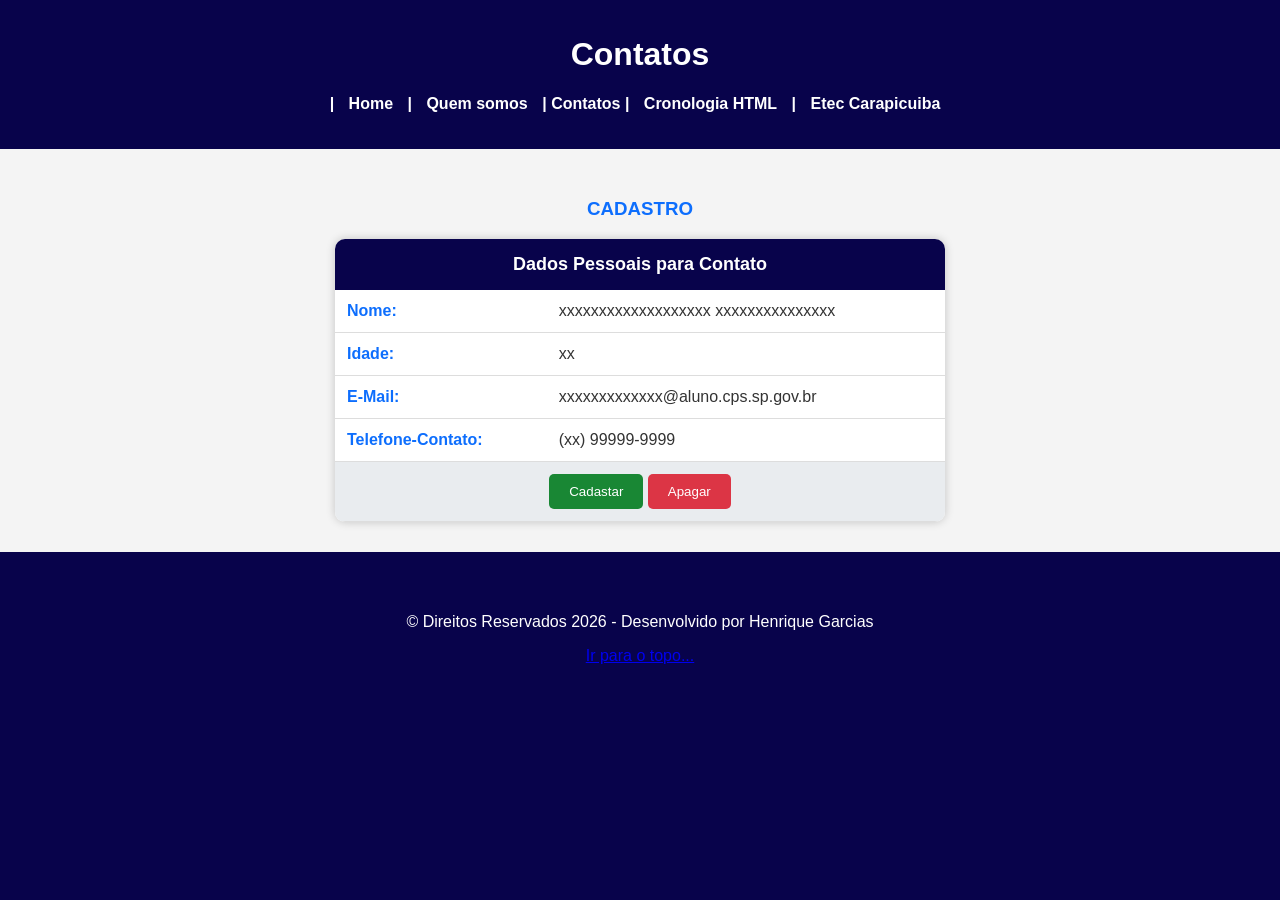
==== contatos.html @ 83538d81 "um ngc ai" ====
<!DOCTYPE html>
<html lang="pt-br">
<head>
    <meta charset="UTF-8">
    <meta name="viewport" content="width=device-width, initial-scale=1.0">
    <title>Contatos</title>
    <link rel="stylesheet" href="estilos.css">

    <!--CSS incorporado-->

    <style>
        /*Refatoração da table*/
        table {
            width: 50%;
            margin: auto;
            border-collapse: collapse;
            background-color: #ffffff;
            box-shadow: 0px 0px 10px rgba(0, 0, 0, 0.2);
            border-radius: 10px;
            overflow: hidden;
        }
        th {
            background-color: #08034b;
            color: #ffffff;
            padding: 15px;
            font-size: 18px;
        }
        td {
            padding: 12px;
            border-bottom: 1px solid #dddddd;
        }
        button{
            padding: 10px 20px;
            border: none;
            border-radius: 5px;
            background-color: #626764;
            color: #ffffff;
            transition: 0.3s;
        }
        .btn-cadastrar{
            background-color: #198734;
            color: white;
        }
        .bnt-apagar{
            background-color: #dc3545;
            color: white;
        }
        .btn:hover{
            opacity: 0.8;
            cursor: pointer;
        }
        .acoes{
            text-align: center;
            background-color: #e9ecef;
        }
    </style>
</head>
<body>
    <header>
        <h1 id="h1">Contatos</h1>
        <nav>
            <h4>
                | <a href="index.html">Home</a>
                | <a href="quemsomos.html">Quem somos</a>
                | Contatos
                | <a href="cronologiahtml.html">Cronologia HTML</a>
                | <a href="https://eteccarapicuiba.cps.sp.gov.br/" target="_blank">Etec Carapicuiba</a>
            </h4>
        </nav>
    </header>
    <main>
        <h3>CADASTRO</h3>
        <table>
            <tr>
                <th colspan="2">Dados Pessoais para Contato</th>
            </tr>
            <tr>
                <td class="label">Nome: </td>
                <td>xxxxxxxxxxxxxxxxxxx xxxxxxxxxxxxxxx</td>
            </tr>
            <tr>
                <td class="label">Idade: </td>
                <td>xx</td>
            </tr>
            <tr>
                <td class="label">E-Mail: </td>
                <td>xxxxxxxxxxxxx@aluno.cps.sp.gov.br</td>
            </tr>
            <tr>
                <td class="label">Telefone-Contato:</td>
                <td>(xx) 99999-9999</td>
            </tr>
            <tr style="text-align: center;">
                <td colspan="2" class="acoes">
                    <button class="btn btn-cadastrar">Cadastar</button>
                    <button class="btn bnt-apagar">Apagar</button>
                </td>
            </tr>
        </table>
    </main>
    <footer>
        <p>&copy; Direitos Reservados 2026 - Desenvolvido por Henrique Garcias</p>
        <a href="#h1">Ir para o topo...</a>
    </footer>
</body>
</html>
---- estilos.css ----
body {
    font-family: Arial, Helvetica, sans-serif;
    background-color: #08034b;
    margin: 0px;
    padding: 0px;
    color: #333333;
}
main {
    background-color: #f4f4f4;
}
header, footer{
    text-align: center;
    padding: 15px;
    background-color: #08034b;
    color: #ffffff;
}
footer{
    text-align: center;
    margin-top: 30px;
}
nav a{
    text-decoration: none;
    color: #ffffff;
    font-weight: bold;
    margin: 0 10px;
}
nav a:hover{
    color: #ffff00;
}
main{
    padding: 30px;
    background-color: #f4f4f4;
}
h3{
    text-align: center;
    color: #0d6efd;
}
.label{
    font-weight: bold;
    color: #0d6efd;
}
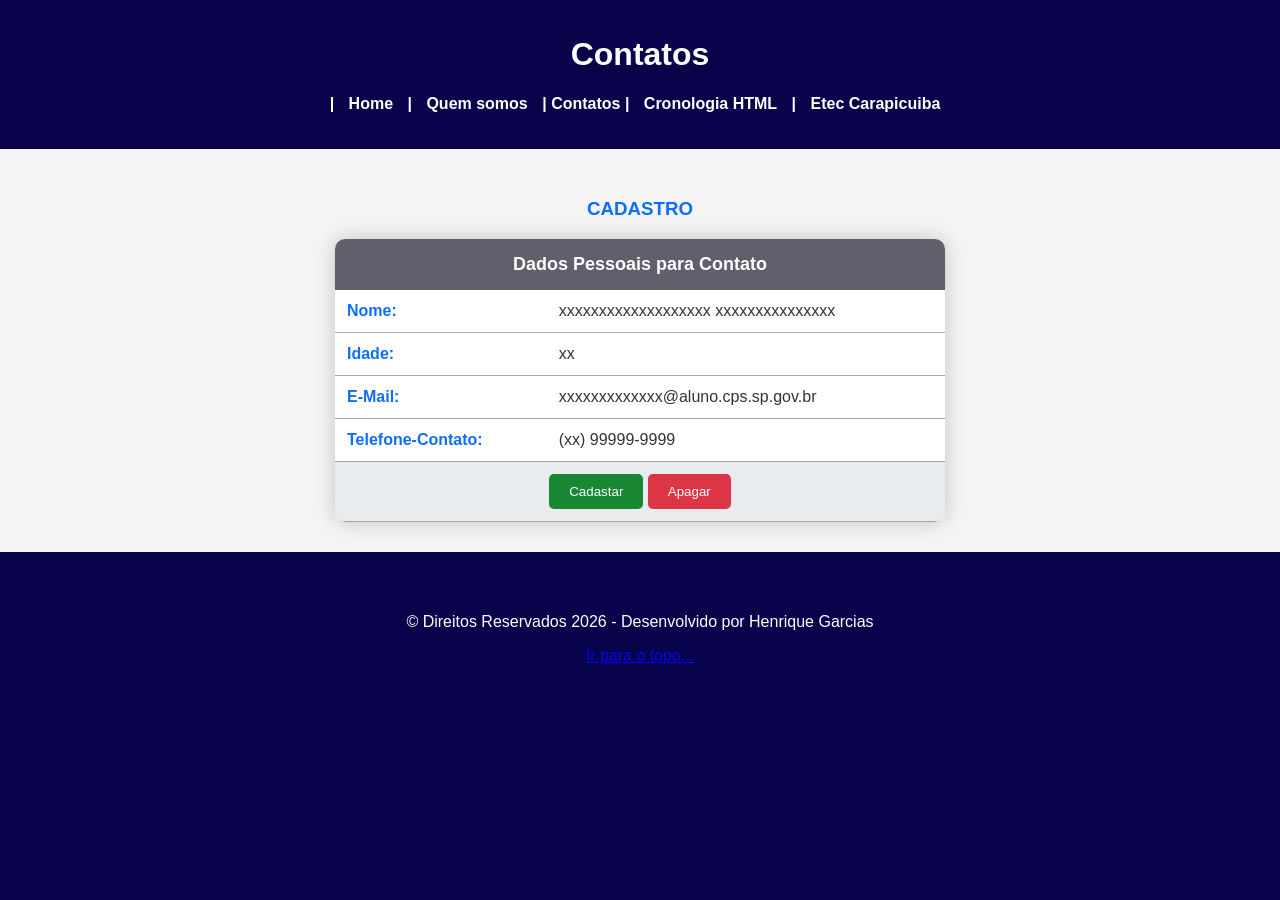
==== commit 9bf8c191: "formatação d tabela contatos" ====
--- a/contatos.html
+++ b/contatos.html
@@ -1,106 +1,88 @@
-<!DOCTYPE html>
+<!doctype html>
 <html lang="pt-br">
-<head>
-    <meta charset="UTF-8">
-    <meta name="viewport" content="width=device-width, initial-scale=1.0">
-    <title>Contatos</title>
-    <link rel="stylesheet" href="estilos.css">
+	<head>
+		<meta charset="UTF-8" />
+		<meta name="viewport" content="width=device-width, initial-scale=1.0" />
+		<title>Contatos</title>
+		<link rel="stylesheet" href="estilos.css" />
+		<style>
+			.tabela-contato {
+				width: 50%;
+				margin: auto;
+				border-collapse: collapse;
+				background-color: #ffffff;
+				box-shadow: 0px 0px 20px rgba(0, 0, 0, 0.2);
+				border-radius: 10px;
+				overflow: hidden;
+			}
+			.tabela-contato th {
+				background-color: #60606c;
+				color: #ffffff;
+				padding: 15px;
+			}
+            .tabela-contato td{
+                padding: 12px;
+                border-bottom: 1px solid #aba4a4;
+            }
+            .tabela-contato tr:hover{
+                background-color: #cac6c6;
+            }
 
-    <!--CSS incorporado-->
-
-    <style>
-        /*Refatoração da table*/
-        table {
-            width: 50%;
-            margin: auto;
-            border-collapse: collapse;
-            background-color: #ffffff;
-            box-shadow: 0px 0px 10px rgba(0, 0, 0, 0.2);
-            border-radius: 10px;
-            overflow: hidden;
-        }
-        th {
-            background-color: #08034b;
-            color: #ffffff;
-            padding: 15px;
-            font-size: 18px;
-        }
-        td {
-            padding: 12px;
-            border-bottom: 1px solid #dddddd;
-        }
-        button{
-            padding: 10px 20px;
-            border: none;
-            border-radius: 5px;
-            background-color: #626764;
-            color: #ffffff;
-            transition: 0.3s;
-        }
-        .btn-cadastrar{
-            background-color: #198734;
-            color: white;
-        }
-        .bnt-apagar{
-            background-color: #dc3545;
-            color: white;
-        }
-        .btn:hover{
-            opacity: 0.8;
-            cursor: pointer;
-        }
-        .acoes{
-            text-align: center;
-            background-color: #e9ecef;
-        }
-    </style>
-</head>
-<body>
-    <header>
-        <h1 id="h1">Contatos</h1>
-        <nav>
-            <h4>
-                | <a href="index.html">Home</a>
-                | <a href="quemsomos.html">Quem somos</a>
-                | Contatos
-                | <a href="cronologiahtml.html">Cronologia HTML</a>
-                | <a href="https://eteccarapicuiba.cps.sp.gov.br/" target="_blank">Etec Carapicuiba</a>
-            </h4>
-        </nav>
-    </header>
-    <main>
-        <h3>CADASTRO</h3>
-        <table>
-            <tr>
-                <th colspan="2">Dados Pessoais para Contato</th>
-            </tr>
-            <tr>
-                <td class="label">Nome: </td>
-                <td>xxxxxxxxxxxxxxxxxxx xxxxxxxxxxxxxxx</td>
-            </tr>
-            <tr>
-                <td class="label">Idade: </td>
-                <td>xx</td>
-            </tr>
-            <tr>
-                <td class="label">E-Mail: </td>
-                <td>xxxxxxxxxxxxx@aluno.cps.sp.gov.br</td>
-            </tr>
-            <tr>
-                <td class="label">Telefone-Contato:</td>
-                <td>(xx) 99999-9999</td>
-            </tr>
-            <tr style="text-align: center;">
-                <td colspan="2" class="acoes">
-                    <button class="btn btn-cadastrar">Cadastar</button>
-                    <button class="btn bnt-apagar">Apagar</button>
-                </td>
-            </tr>
-        </table>
-    </main>
-    <footer>
-        <p>&copy; Direitos Reservados 2026 - Desenvolvido por Henrique Garcias</p>
-        <a href="#h1">Ir para o topo...</a>
-    </footer>
-</body>
-</html>+		</style>
+	</head>
+	<body>
+		<header>
+			<h1 id="h1">Contatos</h1>
+			<nav>
+				<h4>
+					| <a href="index.html">Home</a> |
+					<a href="quemsomos.html">Quem somos</a> | Contatos |
+					<a href="cronologiahtml.html">Cronologia HTML</a> |
+					<a href="https://eteccarapicuiba.cps.sp.gov.br/" target="_blank"
+						>Etec Carapicuiba</a
+					>
+				</h4>
+			</nav>
+		</header>
+		<main>
+			<section>
+				<h3>CADASTRO</h3>
+				<table class="tabela-contato">
+					<thead>
+						<tr>
+							<th colspan="2">Dados Pessoais para Contato</th>
+						</tr>
+					</thead>
+					<tbody>
+						<tr>
+							<td class="label">Nome:</td>
+							<td>xxxxxxxxxxxxxxxxxxx xxxxxxxxxxxxxxx</td>
+						</tr>
+						<tr>
+							<td class="label">Idade:</td>
+							<td>xx</td>
+						</tr>
+						<tr>
+							<td class="label">E-Mail:</td>
+							<td>xxxxxxxxxxxxx@aluno.cps.sp.gov.br</td>
+						</tr>
+						<tr>
+							<td class="label">Telefone-Contato:</td>
+							<td>(xx) 99999-9999</td>
+						</tr>
+						<tr style="text-align: center">
+							<td colspan="2" class="acoes">
+								<button class="btn btn-cadastrar">Cadastar</button>
+								<button class="btn bnt-apagar">Apagar</button>
+							</td>
+						</tr>
+					</tbody>
+				</table>
+			</section>
+		</main>
+		<footer>
+			<p>&copy; Direitos Reservados 2026 - Desenvolvido por Henrique Garcias</p>
+			<a href="#h1">Ir para o topo...</a>
+		</footer>
+	</body>
+</html>
--- a/estilos.css
+++ b/estilos.css
@@ -1,41 +1,88 @@
 body {
-    font-family: Arial, Helvetica, sans-serif;
-    background-color: #08034b;
-    margin: 0px;
-    padding: 0px;
-    color: #333333;
+	font-family: Arial, Helvetica, sans-serif;
+	background-color: #08034b;
+	margin: 0px;
+	padding: 0px;
+	color: #333333;
 }
 main {
-    background-color: #f4f4f4;
+	background-color: #f4f4f4;
 }
-header, footer{
-    text-align: center;
-    padding: 15px;
-    background-color: #08034b;
-    color: #ffffff;
+header,
+footer {
+	text-align: center;
+	padding: 15px;
+	background-color: #08034b;
+	color: #ffffff;
 }
-footer{
-    text-align: center;
-    margin-top: 30px;
+footer {
+	text-align: center;
+	margin-top: 30px;
 }
-nav a{
-    text-decoration: none;
-    color: #ffffff;
-    font-weight: bold;
-    margin: 0 10px;
+nav a {
+	text-decoration: none;
+	color: #ffffff;
+	font-weight: bold;
+	margin: 0 10px;
 }
-nav a:hover{
-    color: #ffff00;
+nav a:hover {
+	color: #ffff00;
 }
-main{
-    padding: 30px;
-    background-color: #f4f4f4;
+main {
+	padding: 30px;
+	background-color: #f4f4f4;
 }
-h3{
-    text-align: center;
-    color: #0d6efd;
+h3 {
+	text-align: center;
+	color: #0d6efd;
 }
-.label{
-    font-weight: bold;
-    color: #0d6efd;
-}+
+/* tabelas */
+table {
+	width: 50%;
+	margin: auto;
+	border-collapse: collapse;
+	background-color: #ffffff;
+	box-shadow: 0px 0px 10px rgba(0, 0, 0, 0.2);
+	border-radius: 10px;
+	overflow: hidden;
+}
+th {
+	background-color: #08034b;
+	color: #ffffff;
+	padding: 15px;
+	font-size: 18px;
+}
+td {
+	padding: 12px;
+	border-bottom: 1px solid #dddddd;
+}
+
+.label {
+	font-weight: bold;
+	color: #0d6efd;
+}
+.btn-cadastrar {
+	background-color: #198734;
+	color: white;
+}
+.bnt-apagar {
+	background-color: #dc3545;
+	color: white;
+}
+.btn:hover {
+	opacity: 0.8;
+	cursor: pointer;
+}
+.acoes {
+	text-align: center;
+	background-color: #e9ecef;
+}
+button {
+	padding: 10px 20px;
+	border: none;
+	border-radius: 5px;
+	background-color: #626764;
+	color: #ffffff;
+	transition: 0.3s;
+}
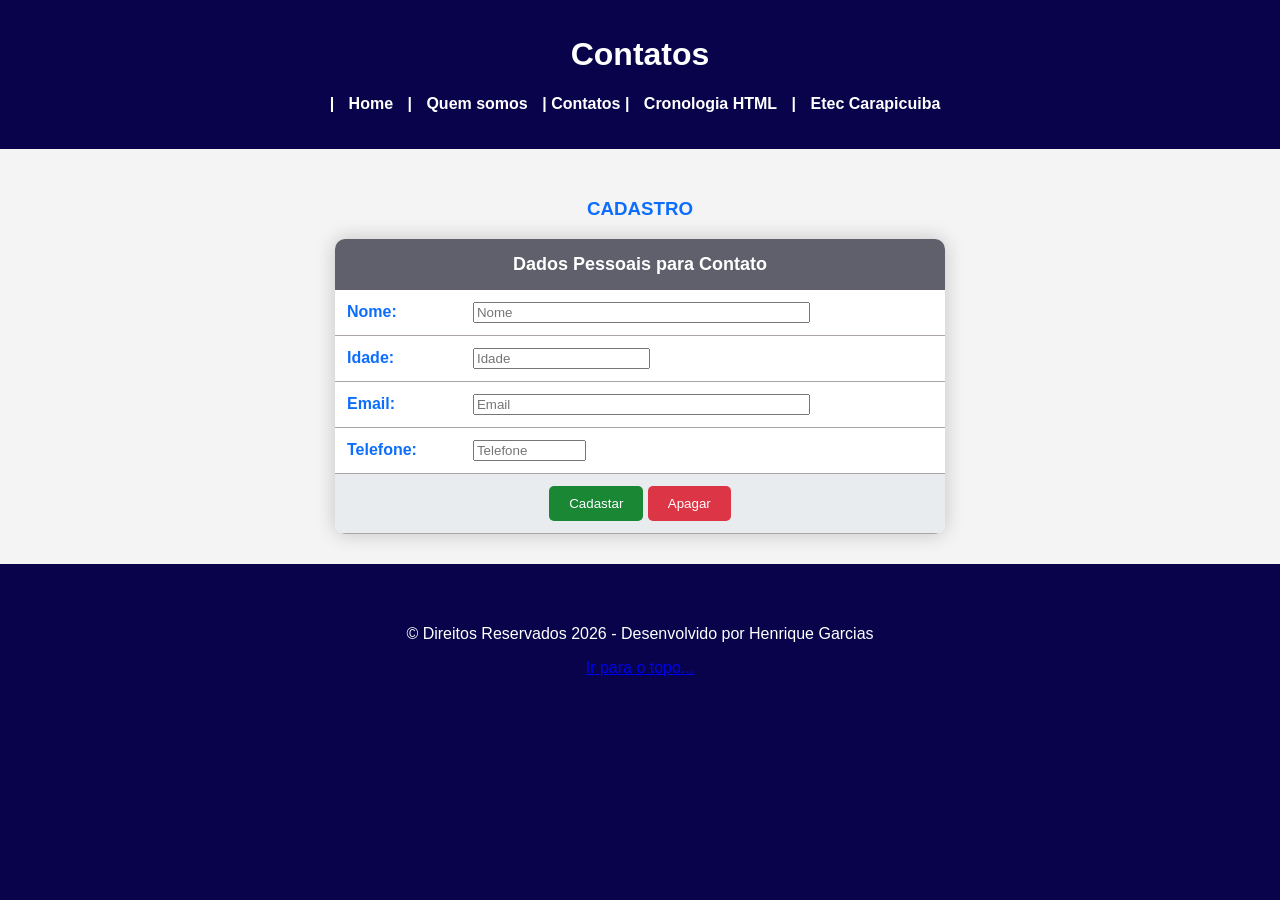
==== commit 4777e2eb: "comecei o formulário do contatos html" ====
--- a/contatos.html
+++ b/contatos.html
@@ -3,8 +3,12 @@
 	<head>
 		<meta charset="UTF-8" />
 		<meta name="viewport" content="width=device-width, initial-scale=1.0" />
+		<meta name="description" content="Essa página tem a finalidade de ser um formulário para cadastar seu contato e podermos entrarmos em contato com você por meio do informado">
+    	<meta name="author" content="Autor">
 		<title>Contatos</title>
+<!--CSS Coisado-->
 		<link rel="stylesheet" href="estilos.css" />
+<!--CSS Incorporado-->
 		<style>
 			.tabela-contato {
 				width: 50%;
@@ -35,11 +39,11 @@
 			<h1 id="h1">Contatos</h1>
 			<nav>
 				<h4>
-					| <a href="index.html">Home</a> |
-					<a href="quemsomos.html">Quem somos</a> | Contatos |
-					<a href="cronologiahtml.html">Cronologia HTML</a> |
-					<a href="https://eteccarapicuiba.cps.sp.gov.br/" target="_blank"
-						>Etec Carapicuiba</a
+					| <a href="index.html">Home</a>
+					| <a href="quemsomos.html">Quem somos</a>
+                    | Contatos 
+					| <a href="cronologiahtml.html">Cronologia HTML</a>
+					| <a href="https://eteccarapicuiba.cps.sp.gov.br/" target="_blank"a>Etec Carapicuiba</a
 					>
 				</h4>
 			</nav>
@@ -47,37 +51,49 @@
 		<main>
 			<section>
 				<h3>CADASTRO</h3>
-				<table class="tabela-contato">
-					<thead>
-						<tr>
-							<th colspan="2">Dados Pessoais para Contato</th>
-						</tr>
-					</thead>
-					<tbody>
-						<tr>
-							<td class="label">Nome:</td>
-							<td>xxxxxxxxxxxxxxxxxxx xxxxxxxxxxxxxxx</td>
-						</tr>
-						<tr>
-							<td class="label">Idade:</td>
-							<td>xx</td>
-						</tr>
-						<tr>
-							<td class="label">E-Mail:</td>
-							<td>xxxxxxxxxxxxx@aluno.cps.sp.gov.br</td>
-						</tr>
-						<tr>
-							<td class="label">Telefone-Contato:</td>
-							<td>(xx) 99999-9999</td>
-						</tr>
-						<tr style="text-align: center">
-							<td colspan="2" class="acoes">
-								<button class="btn btn-cadastrar">Cadastar</button>
-								<button class="btn bnt-apagar">Apagar</button>
-							</td>
-						</tr>
-					</tbody>
-				</table>
+				<!--Definição de Tabela-->
+				<!--Definição de Formulário-->
+				<form action="" method="post">
+					<table class="tabela-contato">
+						<thead>
+							<tr>
+								<th colspan="2">Dados Pessoais para Contato</th>
+							</tr>
+						</thead>
+						<tbody>
+							<tr>
+								<td class="label"><label for="f_nome">Nome: </label></td>
+								<td>
+									<input type="text" name="name" id="f_nome" size="40" maxlength="40" placeholder="Nome">
+								</td>
+							</tr>
+							<tr>
+								<td class="label"><label for="f_idade">Idade: </label></td>
+								<td>
+									<input type="number" name="idade" id="f_nome" size="4" maxlength="2" placeholder="Idade">
+								</td>
+							</tr>
+							<tr>
+								<td class="label"><label for="f_mail">Email: </label></td>
+								<td>
+									<input type="text" name="email" id="f_mail" size="40" maxlength="40" placeholder="Email">
+								</td>
+							</tr>
+							<tr>
+								<td class="label"><label for="f_fone">Telefone: </label></td>
+								<td>
+									<input type="text" name="telefone" id="f_fone" size="12" maxlength="11" placeholder="Telefone">
+								</td>
+							</tr>
+							<tr style="text-align: center">
+								<td colspan="2" class="acoes">
+									<button class="btn btn-cadastrar" type="submit">Cadastar</button>
+									<button class="btn bnt-apagar">Apagar</button>
+								</td>
+							</tr>
+						</tbody>
+					</table>
+				</form>
 			</section>
 		</main>
 		<footer>
@@ -85,4 +101,4 @@
 			<a href="#h1">Ir para o topo...</a>
 		</footer>
 	</body>
-</html>
+</html>
--- a/estilos.css
+++ b/estilos.css
@@ -1,3 +1,4 @@
+/*Congigurações gerais pra todos os arquivos*/
 body {
 	font-family: Arial, Helvetica, sans-serif;
 	background-color: #08034b;
@@ -58,10 +59,13 @@
 	border-bottom: 1px solid #dddddd;
 }
 
+/*Classe label pra geral*/
 .label {
 	font-weight: bold;
 	color: #0d6efd;
 }
+
+/*Classes em relaçoes aos botões do Contatos.html*/
 .btn-cadastrar {
 	background-color: #198734;
 	color: white;
@@ -86,3 +90,38 @@
 	color: #ffffff;
 	transition: 0.3s;
 }
+
+/* Classes do Index */
+.linkLi a {
+	text-decoration: none;
+	color: black;
+	transition: 0.3s;
+}
+li {
+	transition: 0.3s;
+	line-height: 2;
+}
+.linkLi a:hover {
+	background-color: #0d6efd;
+	color: white;
+	text-decoration: underline;
+	font-size: 12pt;
+	padding: 7px;
+	border-radius: 10px;
+	transition: 0.3s;
+	cursor: pointer;
+}
+li:hover {
+	transition: 0.3s;
+	margin: 2px;
+}
+
+/*Classe do Quemsomos.html*/
+.integrantes {
+	display: flex;
+	justify-content: center;
+	gap: 30px;
+	flex-wrap: wrap;
+	margin: 30px auto;
+	width: 90%;
+}
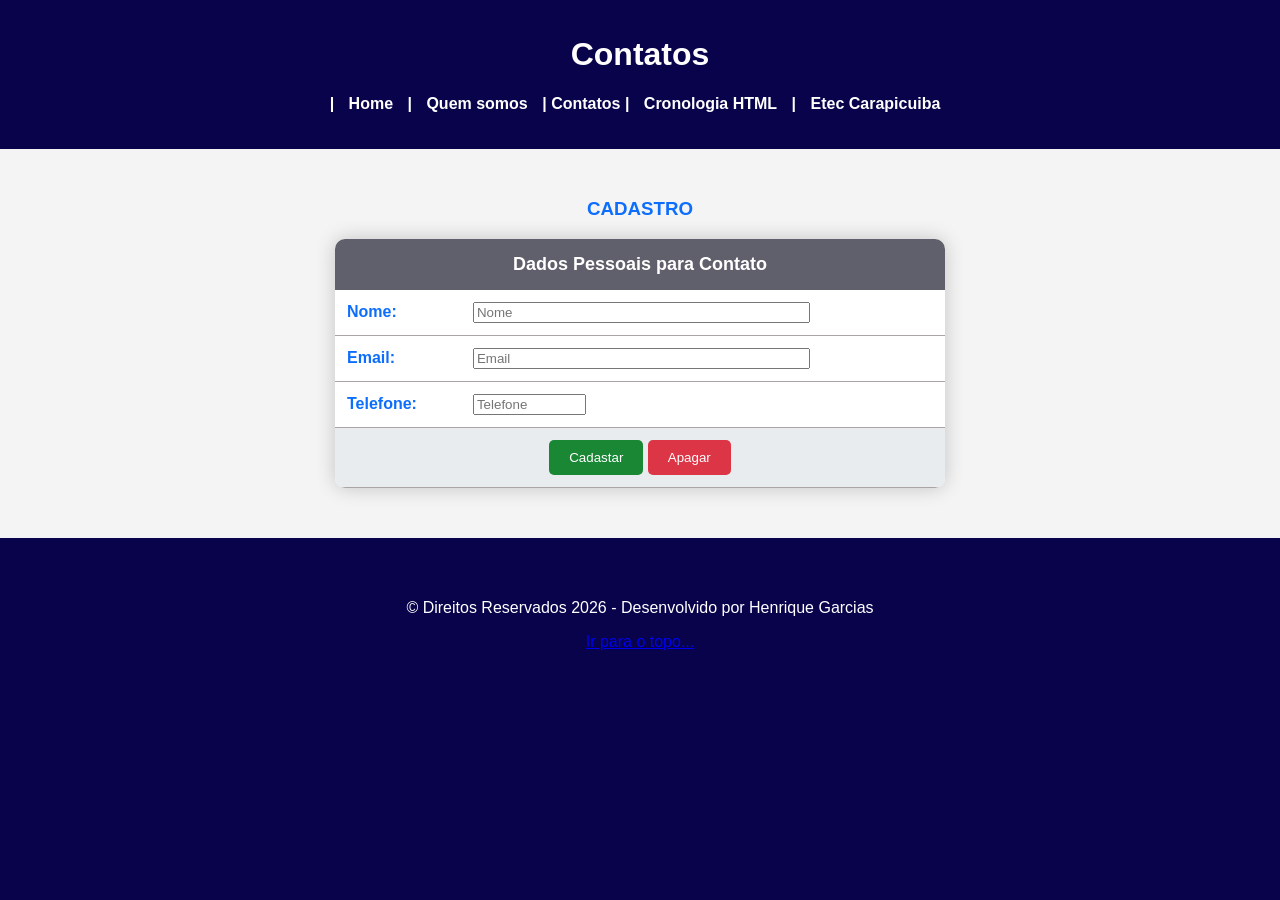
==== commit eda073ae: "mais javascript no arquivo principal" ====
--- a/contatos.html
+++ b/contatos.html
@@ -3,12 +3,15 @@
 	<head>
 		<meta charset="UTF-8" />
 		<meta name="viewport" content="width=device-width, initial-scale=1.0" />
-		<meta name="description" content="Essa página tem a finalidade de ser um formulário para cadastar seu contato e podermos entrarmos em contato com você por meio do informado">
-    	<meta name="author" content="Autor">
+		<meta
+			name="description"
+			content="Essa página tem a finalidade de ser um formulário para cadastar seu contato e podermos entrarmos em contato com você por meio do informado"
+		/>
+		<meta name="author" content="Autor" />
 		<title>Contatos</title>
-<!--CSS Coisado-->
+		<!--CSS Coisado-->
 		<link rel="stylesheet" href="estilos.css" />
-<!--CSS Incorporado-->
+		<!--CSS Incorporado-->
 		<style>
 			.tabela-contato {
 				width: 50%;
@@ -24,14 +27,41 @@
 				color: #ffffff;
 				padding: 15px;
 			}
-            .tabela-contato td{
-                padding: 12px;
-                border-bottom: 1px solid #aba4a4;
-            }
-            .tabela-contato tr:hover{
-                background-color: #cac6c6;
-            }
+			.tabela-contato td {
+				padding: 12px;
+				border-bottom: 1px solid #aba4a4;
+			}
+			.tabela-contato tr:hover {
+				background-color: #cac6c6;
+			}
 
+			.alerta {
+				background-color: #fff3cd;
+				color: #dc3545;
+				border: 1px solid #ffc107;
+				padding: 10px;
+				text-align: center;
+				font-weight: bold;
+				margin-top: 20px;
+				border-radius: 5px;
+			}
+
+			.sucesso {
+				background-color: #d1e7dd;
+				color: #198754;
+				border: 1px solid #198754;
+				padding: 10px;
+				text-align: center;
+				font-weight: bold;
+				margin-top: 20px;
+				border-radius: 5px;
+			}
+
+			#mensagem {
+				text-align: center;
+				font-weight: bold;
+				margin-top: 20px;
+			}
 		</style>
 	</head>
 	<body>
@@ -39,11 +69,11 @@
 			<h1 id="h1">Contatos</h1>
 			<nav>
 				<h4>
-					| <a href="index.html">Home</a>
-					| <a href="quemsomos.html">Quem somos</a>
-                    | Contatos 
-					| <a href="cronologiahtml.html">Cronologia HTML</a>
-					| <a href="https://eteccarapicuiba.cps.sp.gov.br/" target="_blank"a>Etec Carapicuiba</a
+					| <a href="index.html">Home</a> |
+					<a href="quemsomos.html">Quem somos</a> | Contatos |
+					<a href="cronologiahtml.html">Cronologia HTML</a> |
+					<a href="https://eteccarapicuiba.cps.sp.gov.br/" target="_blank" a
+						>Etec Carapicuiba</a
 					>
 				</h4>
 			</nav>
@@ -53,7 +83,7 @@
 				<h3>CADASTRO</h3>
 				<!--Definição de Tabela-->
 				<!--Definição de Formulário-->
-				<form action="" method="post">
+				<form action="" method="post" id="formIdContatos">
 					<table class="tabela-contato">
 						<thead>
 							<tr>
@@ -64,30 +94,47 @@
 							<tr>
 								<td class="label"><label for="f_nome">Nome: </label></td>
 								<td>
-									<input type="text" name="name" id="f_nome" size="40" maxlength="40" placeholder="Nome">
-								</td>
-							</tr>
-							<tr>
-								<td class="label"><label for="f_idade">Idade: </label></td>
-								<td>
-									<input type="number" name="idade" id="f_nome" size="4" maxlength="2" placeholder="Idade">
+									<input
+										type="text"
+										name="name"
+										id="f_nome"
+										size="40"
+										maxlength="40"
+										placeholder="Nome"
+									/>
 								</td>
 							</tr>
 							<tr>
 								<td class="label"><label for="f_mail">Email: </label></td>
 								<td>
-									<input type="text" name="email" id="f_mail" size="40" maxlength="40" placeholder="Email">
+									<input
+										type="text"
+										name="email"
+										id="f_mail"
+										size="40"
+										maxlength="40"
+										placeholder="Email"
+									/>
 								</td>
 							</tr>
 							<tr>
 								<td class="label"><label for="f_fone">Telefone: </label></td>
 								<td>
-									<input type="text" name="telefone" id="f_fone" size="12" maxlength="11" placeholder="Telefone">
+									<input
+										type="text"
+										name="telefone"
+										id="f_fone"
+										size="12"
+										maxlength="11"
+										placeholder="Telefone"
+									/>
 								</td>
 							</tr>
 							<tr style="text-align: center">
 								<td colspan="2" class="acoes">
-									<button class="btn btn-cadastrar" type="submit">Cadastar</button>
+									<button class="btn btn-cadastrar" type="button">
+										Cadastar
+									</button>
 									<button class="btn bnt-apagar">Apagar</button>
 								</td>
 							</tr>
@@ -95,10 +142,50 @@
 					</table>
 				</form>
 			</section>
+			<p id="mensagem"></p>
 		</main>
 		<footer>
 			<p>&copy; Direitos Reservados 2026 - Desenvolvido por Henrique Garcias</p>
 			<a href="#h1">Ir para o topo...</a>
 		</footer>
 	</body>
-</html>+	<script>
+		function MostrarMensagem() {
+			let nome = document.getElementById("f_nome").value;
+			let email = document.getElementById("f_email").value;
+			let fone = document.getElementById("f_fone").value;
+
+			// Verificação do campo nome
+			if (nome == "") 
+			{
+				document.getElementById("mensagem").className = "alerta";
+				document.getElementById("mensagem").innerHTML = "Digite o seu nome!";
+
+				return; 
+			}
+			// Verificação do campo email
+			else if (email == "") {
+				document.getElementById("mensagem").className = "alerta";
+				document.getElementsByName("mensagem"),innerHTML = "Digite o seu e-mail!";
+
+				return;
+			}
+			// Verificação do campo fone
+			else if (fone == "") {
+				document.getElementById("mensagem").className = "alerta";
+				document.getElementById("mensagem").innerHTML = "Digite seu telefone!";
+
+				return;
+			}
+
+			//Todos os campos preenchidos
+			document.getElementById("mensagem").className = "sucesso";
+			document.getElementById("mensagem").innerHTML = "Olá " + nome + "! Todos os dados foram preenchidos com sucesso!";
+		}
+
+		function ApagarMensagem() {
+			document.getElementById("mensagem").className = "";
+			document.getElementById("mensagem").innerHTML = "";
+		}
+	</script>
+</html>
